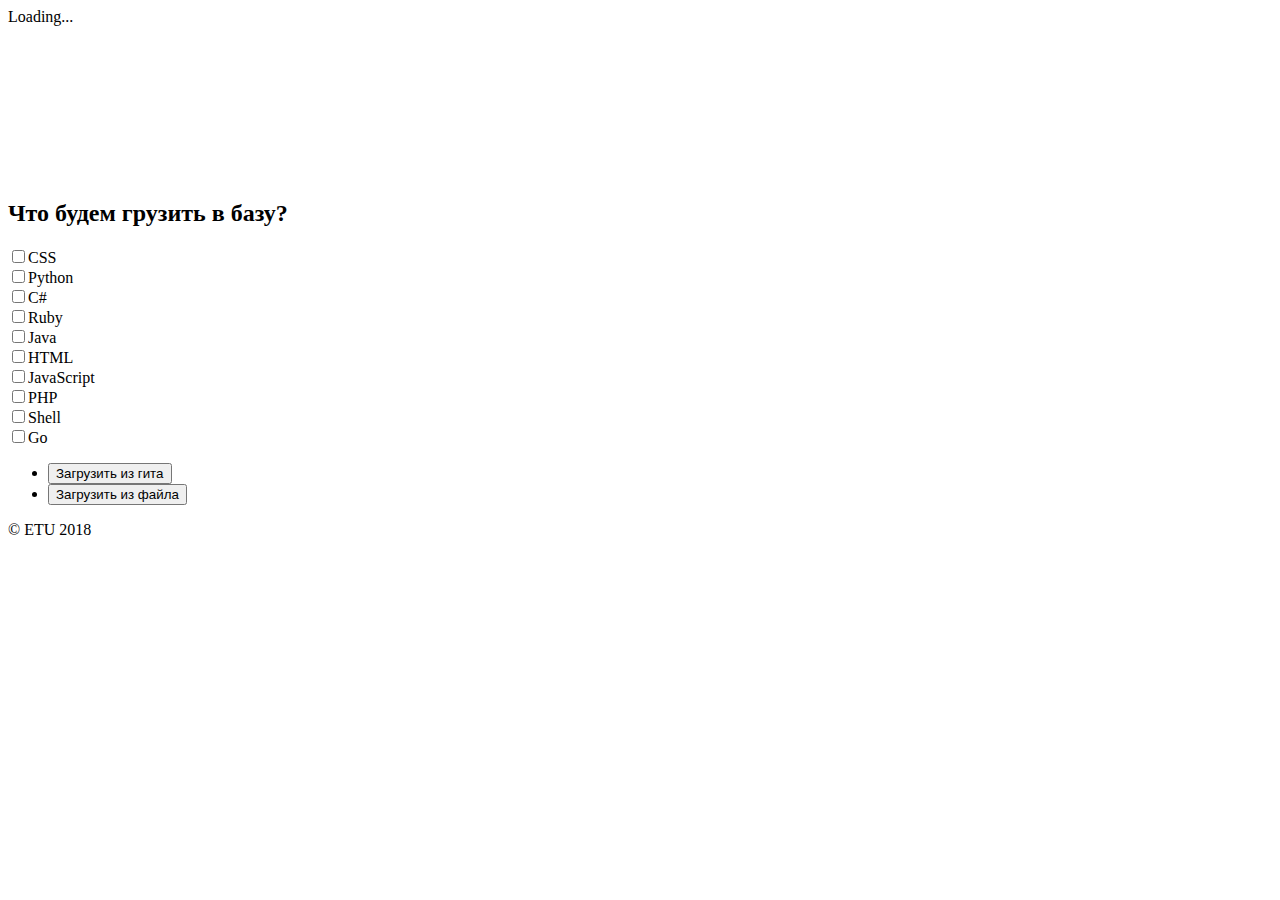
==== app/templates/index-basic.html @ 16c41610 "Add files via upload" ====
<!DOCTYPE html>
<html lang="ru-us" class="no-js">
    
    <head>
        <meta charset="utf-8">
        <title>PЛЧ</title>
        <meta name="description" content="Lorem ipsum dolor sit amet, consectetur adipiscing elit.">
        <meta name="viewport" content="width=device-width, initial-scale=1.0">
        <meta name="author" content="Madeon08">
		
        <!-- ============== Resource style ============== -->
		<link rel="stylesheet" href="assets/css/main.css">

		<!-- Modernizr runs quickly on page load to detect features -->
		<script src="assets/js/modernizr.js"></script>
    </head>

	<body>

		<div class="loading-part">
			<div class="loader-home">Loading...</div>
		</div>

		<div id="wrapper">

			<div class="lines-overlay"></div>

			<div id="main">
			     
				<!-- Canvas displaying the constellation effect -->
				<canvas id="background"></canvas>

				<!-- Header -->
				<header id="header">

					<h2>Что будем грузить в базу?</h2>
						
					<section class="flat-row mail-chimp1">
			            <div class="container">
				            <div class="row">
					          <div class="checkbox">
					            <div class="col-xs-2"><label class="checkbox-inline"><input type="checkbox" value="">CSS&nbsp;&nbsp;&nbsp;&nbsp;&nbsp;&nbsp;&nbsp;&nbsp;&nbsp;&nbsp;&nbsp;</label></div>
                                <div class="col-xs-3"><label class="checkbox-inline"><input type="checkbox" value="">Python&nbsp;&nbsp;&nbsp;&nbsp;&nbsp;</label></div>
                              </div>
				            </div>
							<div class="row">
							  <div class="checkbox">
                               <div class="col-xs-2"><label class="checkbox-inline"><input type="checkbox" value="">C#&nbsp;&nbsp;&nbsp;&nbsp;&nbsp;&nbsp;&nbsp;&nbsp;&nbsp;&nbsp;&nbsp;&nbsp;&nbsp;</label></div>
                               <div class="col-xs-3"><label class="checkbox-inline"><input type="checkbox" value="">Ruby&nbsp;&nbsp;&nbsp;&nbsp;&nbsp;&nbsp;&nbsp;&nbsp;</label></div>
					          </div>
					        </div>
					        <div class="row">
							  <div class="checkbox">
                               <div class="col-xs-2"><label class="checkbox-inline"><input type="checkbox" value="">Java&nbsp;&nbsp;&nbsp;&nbsp;&nbsp;&nbsp;&nbsp;&nbsp;&nbsp;&nbsp;</label></div>
                               <div class="col-xs-3"><label class="checkbox-inline"><input type="checkbox" value="">HTML&nbsp;&nbsp;&nbsp;&nbsp;&nbsp;&nbsp;</label></div>
					          </div>
					        </div>
                            <div class="row">
							  <div class="checkbox">
					           <div class="col-xs-2"><label class="checkbox-inline"><input type="checkbox" value="">JavaScript</label></div>
                               <div class="col-xs-3"><label class="checkbox-inline"><input type="checkbox" value="">PHP&nbsp;&nbsp;&nbsp;&nbsp;&nbsp;&nbsp;&nbsp;&nbsp;&nbsp;</label></div>
					          </div>
					        </div>
					        <div class="row">
							  <div class="checkbox">
					           <div class="col-xs-2"><label class="checkbox-inline"><input type="checkbox" value="">Shell&nbsp;&nbsp;&nbsp;&nbsp;&nbsp;&nbsp;&nbsp;&nbsp;&nbsp;&nbsp;</label></div>
                               <div class="col-xs-3"><label class="checkbox-inline"><input type="checkbox" value="">Go&nbsp;&nbsp;&nbsp;&nbsp;&nbsp;&nbsp;&nbsp;&nbsp;&nbsp;&nbsp;&nbsp;&nbsp;</label></div>
					          </div>
							</div>
			            </div>
		            </section>
					
					<nav>
						<ul>
							<li>
								 <a href="index-basic2.html">
								<button type="button" class="btn btn-info btn-lg" aria-pressed="index-basic2.html">Загрузить из гита</button></a>
							</li>

							<li>
							    <a href="#">
							    <button type="button" class="btn btn-info btn-lg" onclick="document.getElementById('fileInput').click();">Загрузить из файла</button></a>
							</li>
							
							<p id="fileName"></p>
						
                            <input type = "file" id="fileInput" style="display:none;"  onchange="fileSelected(this)">
							
						</ul>
					</nav>
				</header>

			</div>

		</div>

		<!-- Footer -->
		<footer id="footer">
			<span class="copyright">&copy; ETU 2018</span>
		</footer>

		<!-- ///////////////////\\\\\\\\\\\\\\\\\\\ -->
        <!-- ********** Resources jQuery ********** -->
        <!-- \\\\\\\\\\\\\\\\\\\/////////////////// -->

		<!-- * Libraries jQuery and Bootstrap - Be careful to not remove them * -->
		<script src="assets/js/jquery.min.js"></script>
		<script src="assets/js/bootstrap.min.js"></script>

		<!-- Swipebox plugin -->
		<script src="assets/js/jquery.swipebox.js"></script>

		<!-- Constellation effect -->
        <script src="assets/js/constellation.js"></script>

		<!-- Background plugin -->
		<script src="assets/js/vegas.js"></script>

		<!-- Background settings -->
		<script>
		
			function fileSelected(input){
				$('#fileName').html("Файл: " + input.files[0].name);
			}
			
		    $('body').vegas({
		        slides: [
		            { src: 'assets/img/pic1.jpg' }
		        ]
		    });

		</script>

		<!-- Main JS -->
		<script src="assets/js/main.js"></script>

	</body>
</html>
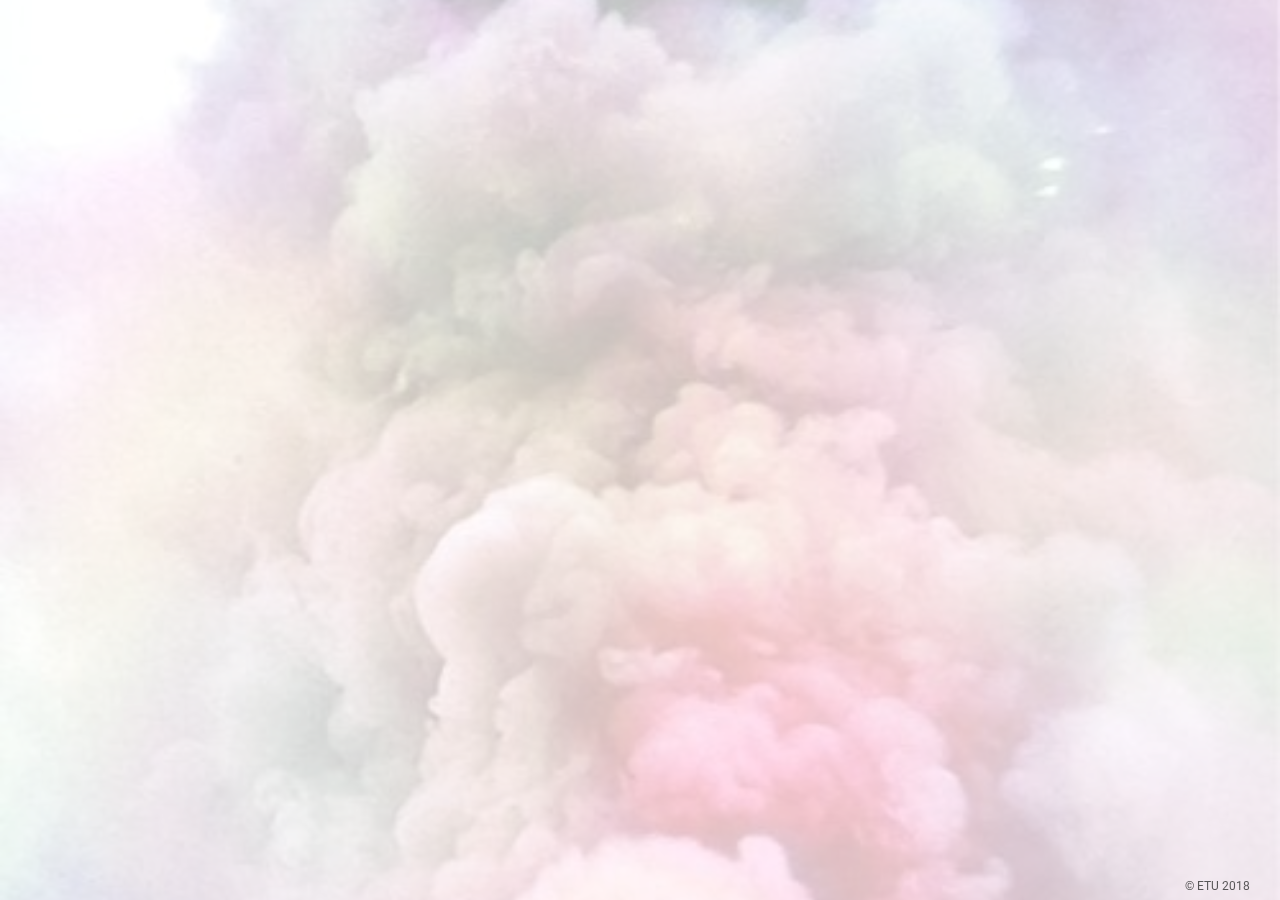
==== commit 342b1722: "Update index-basic.html" ====
--- a/app/templates/index-basic.html
+++ b/app/templates/index-basic.html
@@ -3,11 +3,7 @@
     
     <head>
         <meta charset="utf-8">
-        <title>PЛЧ</title>
-        <meta name="description" content="Lorem ipsum dolor sit amet, consectetur adipiscing elit.">
-        <meta name="viewport" content="width=device-width, initial-scale=1.0">
-        <meta name="author" content="Madeon08">
-		
+        <title>PЛЧ</title>	
         <!-- ============== Resource style ============== -->
 		<link rel="stylesheet" href="assets/css/main.css">
 
@@ -135,4 +131,4 @@
 		<script src="assets/js/main.js"></script>
 
 	</body>
-</html>+</html>
--- a/app/templates/assets/css/main.css
+++ b/app/templates/assets/css/main.css
@@ -0,0 +1,1369 @@
+/*
+* POM - Creative Coming Soon Template
+* Build Date: June 2015
+* Author: Madeon08
+* Copyright (C) 2015 Madeon08
+* This is a premium product available exclusively here : http://themeforest.net/user/Madeon08/portfolio
+*/
+/*  TABLE OF CONTENTS
+    ---------------------------
+    *. @Import & Reset
+    1. Generic styles
+    2. Loading
+    3. Header / Home
+    4. Footer / Social Icons
+    5. Slides / Sections
+    6. Countdown
+    7. Newsletter
+    8. About
+    9. Photo / Gallery
+   10. Media Queries
+*/
+/*
+ * @Import & Reset
+ */
+/* Mixin */
+@import url(font-awesome.min.css);
+@import url(ionicons.min.css);
+@import url(swipebox.css);
+@import url(bootstrap.min.css);
+@import url(animate.css);
+@import url(vegas.css);
+@import url("http://fonts.googleapis.com/css?family=Roboto:400,100,300,700");
+/* Reset */
+html, body, div, span, applet, object, iframe, h1, h2, h3, h4, h5, h6, p, blockquote, pre, a, abbr, acronym, address, big, cite, code, del, dfn, em, img, ins, kbd, q, s, samp, small, strike, strong, sub, sup, tt, var, b, u, i, center, dl, dt, dd, ol, ul, li, fieldset, form, label, legend, table, caption, tbody, tfoot, thead, tr, th, td, article, aside, canvas, details, embed, figure, figcaption, footer, header, hgroup, menu, nav, output, ruby, section, summary, time, mark, audio, video {
+  margin: 0;
+  padding: 0;
+  border: 0;
+  font-size: 100%;
+  font: inherit;
+  vertical-align: baseline;
+}
+
+article, aside, details, figcaption, figure, footer, header, hgroup, menu, nav, section {
+  display: block;
+}
+
+body {
+  line-height: 1;
+}
+
+ol, ul {
+  list-style: none;
+}
+
+blockquote, q {
+  quotes: none;
+}
+
+blockquote:before, blockquote:after, q:before, q:after {
+  content: '';
+  content: none;
+}
+
+table {
+  border-collapse: collapse;
+  border-spacing: 0;
+}
+
+body {
+  -webkit-text-size-adjust: none;
+}
+
+/* SEPARATION LINE ---------------------------------------------------------------------------------------------------------------- */
+/* SEPARATION LINE ---------------------------------------------------------------------------------------------------------------- */
+/*
+ * Generic styles
+ */
+body, input, select, textarea {
+  color: #000000;
+  font-family: "Roboto", "Helvetica Neue", "Helvetica", "Arial", "Verdana", "sans-serif";
+  font-size: 15pt;
+  line-height: 1.25;
+  text-align: center;
+  -webkit-font-smoothing: antialiased;
+  -moz-osx-font-smoothing: grayscale;
+}
+
+body {
+  background: #FFFFFF;
+  overflow: hidden;
+}
+
+a {
+  -webkit-transition: all 0.2s cubic-bezier(0.42, 0, 0.58, 1);
+  -moz-transition: all 0.2s cubic-bezier(0.42, 0, 0.58, 1);
+  -ms-transition: all 0.2s cubic-bezier(0.42, 0, 0.58, 1);
+  -o-transition: all 0.2s cubic-bezier(0.42, 0, 0.58, 1);
+  transition: all 0.2s cubic-bezier(0.42, 0, 0.58, 1);
+  cursor: pointer;
+  text-decoration: none;
+  color: #000000;
+}
+a:hover {
+  color: #FF1D4D;
+  text-decoration: none !important;
+  outline: none !important;
+}
+a:active, a:focus {
+  outline: none !important;
+  text-decoration: none !important;
+  color: #2B2D35;
+}
+
+button {
+  -webkit-transition: all 0.2s cubic-bezier(0.42, 0, 0.58, 1);
+  -moz-transition: all 0.2s cubic-bezier(0.42, 0, 0.58, 1);
+  -ms-transition: all 0.2s cubic-bezier(0.42, 0, 0.58, 1);
+  -o-transition: all 0.2s cubic-bezier(0.42, 0, 0.58, 1);
+  transition: all 0.2s cubic-bezier(0.42, 0, 0.58, 1);
+  cursor: pointer;
+}
+button:hover, button:active, button:focus {
+  outline: none !important;
+  text-decoration: none !important;
+  color: #2B2D35;
+}
+
+strong, b {
+  font-weight: 400;
+}
+
+em, i {
+  font-style: italic;
+}
+
+p {
+  color: #333333;
+  font-size: 19px;
+  line-height: 1.5789;
+  font-weight: 400;
+  margin-bottom: 0;
+}
+
+h1, h2, h3, h4, h5, h6 {
+  color: #000000;
+  font-weight: 400;
+  line-height: 1;
+}
+h1 a, h2 a, h3 a, h4 a, h5 a, h6 a {
+  color: inherit;
+  text-decoration: none;
+}
+h1 small, h2 small, h3 small, h4 small, h5 small, h6 small {
+  color: inherit;
+}
+
+h1 {
+  font-size: 70px;
+  line-height: 1;
+  font-weight: 100;
+  margin-bottom: 25px;
+}
+
+h2 {
+  font-size: 30px;
+  margin-bottom: 15px;
+}
+
+h3 {
+  font-size: 25px;
+  margin-bottom: 10px;
+}
+
+h4 {
+  font-size: 20px;
+  margin-bottom: 10px;
+}
+
+h5 {
+  font-size: 18px;
+  margin-bottom: 10px;
+}
+
+h6 {
+  font-size: 16px;
+  margin-bottom: 10px;
+}
+
+sub {
+  font-size: 0.8em;
+  position: relative;
+  top: 0.5em;
+}
+
+sup {
+  font-size: 0.8em;
+  position: relative;
+  top: -0.5em;
+}
+
+hr {
+  margin: 50px 0;
+}
+
+.border {
+  display: block;
+  height: 5px;
+  background: #FF1D4D;
+  width: 5%;
+  margin: 40px auto;
+}
+
+.clear {
+  clear: both;
+}
+
+.display-none {
+  display: none !important;
+}
+
+.index-999 {
+  z-index: -999 !important;
+}
+
+.align-left {
+  text-align: left;
+}
+
+.align-center {
+  text-align: center;
+}
+
+.align-right {
+  text-align: right;
+}
+
+.no-margin-bottom {
+  margin-bottom: 0;
+}
+
+.opacity-0 {
+  opacity: 0 !important;
+}
+
+button.origin-button {
+  border: 1px solid #FF1D4D;
+  font-weight: 400;
+  padding: 1em 2em;
+  color: #FFFFFF;
+  background: #FF1D4D;
+  color: #FFFFFF;
+  -webkit-border-radius: 5px;
+  -moz-border-radius: 5px;
+  -ms-border-radius: 5px;
+  border-radius: 5px;
+}
+button.origin-button:hover {
+  background: #ff0339;
+  color: #FFFFFF;
+}
+
+/* Wrapper */
+@-webkit-keyframes wrapper {
+  0% {
+    opacity: 0;
+  }
+  100% {
+    opacity: 1;
+  }
+}
+@-moz-keyframes wrapper {
+  0% {
+    opacity: 0;
+  }
+  100% {
+    opacity: 1;
+  }
+}
+@keyframes wrapper {
+  0% {
+    opacity: 0;
+  }
+  100% {
+    opacity: 1;
+  }
+}
+#wrapper {
+  -webkit-animation: wrapper 3s forwards;
+  -moz-animation: wrapper 3s forwards;
+  animation: wrapper 3s forwards;
+  height: 100%;
+  left: 0;
+  opacity: 0;
+  position: fixed;
+  top: 0;
+  width: 100%;
+  border: 30px solid rgba(255, 255, 255, 0.4);
+}
+
+/* Main */
+#main {
+  height: 100%;
+  left: 0;
+  position: fixed;
+  text-align: center;
+  top: 0;
+  width: 100%;
+}
+#main:before {
+  content: '';
+  display: inline-block;
+  height: 100%;
+  margin-right: 0;
+  vertical-align: middle;
+  width: 1px;
+}
+
+/* Used for the variant Constellation */
+#background {
+  background: transparent;
+  bottom: 0;
+  width: 100vw;
+  left: 0;
+  height: 100%;
+  position: absolute;
+  right: 0;
+  top: 0;
+  z-index: 0;
+}
+
+/* Used for the variant Firefly */
+#fireflies {
+  background: transparent;
+  bottom: 0;
+  width: 100vw;
+  left: 0;
+  height: 100%;
+  position: absolute;
+  right: 0;
+  top: 0;
+  z-index: 0;
+}
+
+/* Overlay background */
+.vegas-overlay {
+  opacity: .7;
+  background: #FFFFFF;
+}
+
+/* Overlay lines */
+.lines-overlay {
+  opacity: 1;
+  position: fixed;
+  top: 30px;
+  left: 30px;
+  width: calc(100% - 60px);
+  height: calc(100% - 60px);
+  background: url(../img/overlay.svg);
+  background-size: cover;
+  background-position: center center;
+}
+
+/* SEPARATION LINE ---------------------------------------------------------------------------------------------------------------- */
+/* SEPARATION LINE ---------------------------------------------------------------------------------------------------------------- */
+/*
+ * Loading
+ */
+.loading-part {
+  position: fixed;
+  display: block;
+  width: 100%;
+  height: 100%;
+  top: 0;
+  right: 0;
+  left: 0;
+  bottom: 0;
+  z-index: 40;
+  background: #FFFFFF;
+}
+.loading-part .loader-home {
+  margin: -12em 0 0 -12em;
+  width: 50px;
+  height: 50px;
+  font-size: 2px;
+  position: absolute;
+  text-indent: -9999em;
+  top: 50vh;
+  left: 50vw;
+  border-top: 0.8em solid rgba(35, 35, 35, 0.2);
+  border-right: 0.8em solid rgba(35, 35, 35, 0.2);
+  border-bottom: 0.8em solid rgba(35, 35, 35, 0.2);
+  border-left: 0.8em solid #232323;
+  -webkit-transform: translateZ(0);
+  -moz-transform: translateZ(0);
+  -ms-transform: translateZ(0);
+  -o-transform: translateZ(0);
+  transform: translateZ(0);
+  -webkit-animation: loadinghome 0.7s infinite linear;
+  -moz-animation: loadinghome 0.7s infinite linear;
+  animation: loadinghome 0.7s infinite linear;
+}
+.loading-part .loader-home,
+.loading-part .loader-home:after {
+  border-radius: 50%;
+  width: 24em;
+  height: 24em;
+}
+@-webkit-keyframes loadinghome {
+  0% {
+    -webkit-transform: rotate(0deg);
+  }
+  100% {
+    -webkit-transform: rotate(360deg);
+  }
+}
+@-moz-keyframes loadinghome {
+  0% {
+    -moz-transform: rotate(0deg);
+  }
+  100% {
+    -moz-transform: rotate(360deg);
+  }
+}
+@keyframes loadinghome {
+  0% {
+    -webkit-transform: rotate(0deg);
+    -moz-transform: rotate(0deg);
+    -ms-transform: rotate(0deg);
+    -o-transform: rotate(0deg);
+    transform: rotate(0deg);
+  }
+  100% {
+    -webkit-transform: rotate(360deg);
+    -moz-transform: rotate(360deg);
+    -ms-transform: rotate(360deg);
+    -o-transform: rotate(360deg);
+    transform: rotate(360deg);
+  }
+}
+/* SEPARATION LINE ---------------------------------------------------------------------------------------------------------------- */
+/* SEPARATION LINE ---------------------------------------------------------------------------------------------------------------- */
+/*
+ * Header / Home
+ */
+@-webkit-keyframes header {
+  0% {
+    opacity: 0;
+    -webkit-transform: translate3d(0, 1em, 0);
+  }
+  100% {
+    opacity: 1;
+    -webkit-transform: translate3d(0, 0, 0);
+  }
+}
+@-moz-keyframes header {
+  0% {
+    opacity: 0;
+    -moz-transform: translate3d(0, 1em, 0);
+  }
+  100% {
+    opacity: 1;
+    -moz-transform: translate3d(0, 0, 0);
+  }
+}
+@keyframes header {
+  0% {
+    opacity: 0;
+    -webkit-transform: translate3d(0, 1em, 0);
+    -moz-transform: translate3d(0, 1em, 0);
+    -ms-transform: translate3d(0, 1em, 0);
+    -o-transform: translate3d(0, 1em, 0);
+    transform: translate3d(0, 1em, 0);
+  }
+  100% {
+    opacity: 1;
+    -webkit-transform: translate3d(0, 0, 0);
+    -moz-transform: translate3d(0, 0, 0);
+    -ms-transform: translate3d(0, 0, 0);
+    -o-transform: translate3d(0, 0, 0);
+    transform: translate3d(0, 0, 0);
+  }
+}
+#header {
+  -webkit-animation: header 1s 0.2s forwards;
+  -moz-animation: header 1s 0.2s forwards;
+  animation: header 1s 0.2s forwards;
+  -webkit-backface-visibility: hidden;
+  backface-visibility: hidden;
+  -webkit-transform: translate3d(0, 0, 0);
+  -moz-transform: translate3d(0, 0, 0);
+  -ms-transform: translate3d(0, 0, 0);
+  -o-transform: translate3d(0, 0, 0);
+  transform: translate3d(0, 0, 0);
+  cursor: default;
+  display: inline-block;
+  opacity: 0;
+  position: relative;
+  text-align: center;
+  top: 0;
+  vertical-align: middle;
+  width: 90%;
+}
+#header h1 {
+  margin-bottom: 5px;
+}
+#header nav {
+  margin: 1.5em 0 0 0;
+}
+#header nav li {
+  display: inline-block;
+  position: relative;
+  top: 0;
+}
+#header nav li a {
+  -webkit-tap-highlight-color: transparent;
+  -webkit-touch-callout: none;
+  -webkit-backface-visibility: hidden;
+  border: 0;
+  display: inline-block;
+}
+#header nav li a:hover {
+  opacity: 0.8;
+}
+#header nav li a.icon {
+  background: #2B2D35;
+  text-decoration: none;
+  position: relative;
+  font-size: 60px;
+  overflow: hidden;
+  position: relative;
+  display: inline-block;
+  width: 100px;
+  height: 100px;
+  margin: 10px;
+  margin-bottom: 0;
+  -webkit-border-radius: 18px;
+  -moz-border-radius: 18px;
+  -ms-border-radius: 18px;
+  border-radius: 18px;
+  line-height: 100px;
+  color: #FFFFFF;
+}
+#header nav li a.icon .label {
+  display: none;
+}
+#header nav li a.icon.messages {
+  background: #27AE60;
+  border: 2px solid #36d278;
+}
+#header nav li a.icon.about {
+  background: #FF1D4D;
+  border: 2px solid #ff5075;
+}
+#header nav li a.icon.photos {
+  background: #3498DB;
+  border: 2px solid #5faee3;
+}
+#header nav li a.icon.phone {
+  background: #27AE60;
+  border: 2px solid #36d278;
+}
+#header nav li .notification {
+  height: 25px;
+  width: 25px;
+  line-height: 25px;
+  -webkit-border-radius: 50%;
+  -moz-border-radius: 50%;
+  -ms-border-radius: 50%;
+  border-radius: 50%;
+  background: #ec2c3b;
+  color: #FFFFFF;
+  font-weight: 600;
+  position: absolute;
+  z-index: 10;
+  top: 0;
+  right: 0;
+}
+#header nav li p.name {
+  font-size: 14px;
+}
+#header nav li p.name i {
+  position: relative;
+  top: 1px;
+}
+
+/* SEPARATION LINE ---------------------------------------------------------------------------------------------------------------- */
+/* SEPARATION LINE ---------------------------------------------------------------------------------------------------------------- */
+/*
+ * Footer / Social Icons
+ */
+#footer {
+  right: 30px;
+  line-height: 30px;
+  position: fixed;
+  text-align: right;
+  font-size: 15px;
+  width: 100%;
+  z-index: 50;
+  bottom: 0;
+  height: 30px;
+}
+#footer .copyright {
+  color: #333333;
+  font-size: 12px;
+  opacity: 0.8;
+}
+
+.social-icons {
+  -webkit-animation: header 1s 0.2s forwards;
+  -moz-animation: header 1s 0.2s forwards;
+  animation: header 1s 0.2s forwards;
+  -webkit-backface-visibility: hidden;
+  backface-visibility: hidden;
+  -webkit-transform: translate3d(0, 0, 0);
+  -moz-transform: translate3d(0, 0, 0);
+  -ms-transform: translate3d(0, 0, 0);
+  -o-transform: translate3d(0, 0, 0);
+  transform: translate3d(0, 0, 0);
+  opacity: 0;
+  position: absolute;
+  right: 30px;
+  top: 30px;
+  z-index: 10;
+}
+.social-icons li {
+  display: inline-block;
+  background: rgba(255, 255, 255, 0.4);
+  height: 40px;
+  width: 40px;
+  line-height: 40px;
+  -webkit-border-radius: 0;
+  -moz-border-radius: 0;
+  -ms-border-radius: 0;
+  border-radius: 0;
+  -webkit-transition: all 0.2s cubic-bezier(0.42, 0, 0.58, 1);
+  -moz-transition: all 0.2s cubic-bezier(0.42, 0, 0.58, 1);
+  -ms-transition: all 0.2s cubic-bezier(0.42, 0, 0.58, 1);
+  -o-transition: all 0.2s cubic-bezier(0.42, 0, 0.58, 1);
+  transition: all 0.2s cubic-bezier(0.42, 0, 0.58, 1);
+}
+.social-icons li:hover {
+  background: rgba(255, 255, 255, 0.8);
+}
+.social-icons li:hover a {
+  color: #000000;
+}
+.social-icons li a {
+  display: block;
+  width: 100%;
+  height: 100%;
+  font-size: 15px;
+  color: rgba(0, 0, 0, 0.5);
+}
+
+/* SEPARATION LINE ---------------------------------------------------------------------------------------------------------------- */
+/* SEPARATION LINE ---------------------------------------------------------------------------------------------------------------- */
+/*
+ * Slides / Sections
+ */
+.global-content {
+  overflow: hidden;
+}
+
+.content-message, .content-about, .content-photos {
+  opacity: 0;
+  overflow-y: scroll;
+  overflow-x: hidden;
+  -webkit-overflow-scrolling: touch;
+  padding: 0;
+  position: fixed;
+  z-index: 60;
+  border: 1px solid #EBEBEB;
+  -webkit-border-radius: 0;
+  -moz-border-radius: 0;
+  -ms-border-radius: 0;
+  border-radius: 0;
+  top: 100vh;
+  left: 0;
+  width: 100%;
+  background: rgba(255, 255, 255, 0.6);
+  min-height: calc(100% - 100px);
+  height: 100%;
+  -webkit-transition: all 0.3s cubic-bezier(0, 0, 0.58, 1);
+  -moz-transition: all 0.3s cubic-bezier(0, 0, 0.58, 1);
+  -ms-transition: all 0.3s cubic-bezier(0, 0, 0.58, 1);
+  -o-transition: all 0.3s cubic-bezier(0, 0, 0.58, 1);
+  transition: all 0.3s cubic-bezier(0, 0, 0.58, 1);
+}
+.content-message p, .content-about p, .content-photos p {
+  max-width: 605px;
+  margin: auto;
+}
+.content-message::-webkit-scrollbar, .content-about::-webkit-scrollbar, .content-photos::-webkit-scrollbar {
+  display: none;
+}
+.content-message .content-in, .content-about .content-in, .content-photos .content-in {
+  position: relative;
+  height: 100%;
+}
+.content-message .content-in .content-table, .content-about .content-in .content-table, .content-photos .content-in .content-table {
+  display: table;
+  table-layout: fixed;
+  width: 100%;
+  height: 100%;
+}
+.content-message .content-in .content-table .content-cell, .content-about .content-in .content-table .content-cell, .content-photos .content-in .content-table .content-cell {
+  display: table-cell;
+  vertical-align: middle;
+}
+.content-message .content-in .content-table .content-cell .content-inner, .content-about .content-in .content-table .content-cell .content-inner, .content-photos .content-in .content-table .content-cell .content-inner {
+  padding: 80px 0;
+}
+.content-message .content-in .content-table .content-cell .content-inner .container, .content-about .content-in .content-table .content-cell .content-inner .container, .content-photos .content-in .content-table .content-cell .content-inner .container {
+  padding-top: 50px;
+}
+
+.slider-nav {
+  width: 100%;
+  background: #FFFFFF;
+  height: 50px;
+  position: fixed;
+  z-index: 99;
+  left: 0;
+  top: -50px;
+  -webkit-transition: all 0.3s cubic-bezier(0, 0, 0.58, 1);
+  -moz-transition: all 0.3s cubic-bezier(0, 0, 0.58, 1);
+  -ms-transition: all 0.3s cubic-bezier(0, 0, 0.58, 1);
+  -o-transition: all 0.3s cubic-bezier(0, 0, 0.58, 1);
+  transition: all 0.3s cubic-bezier(0, 0, 0.58, 1);
+}
+.slider-nav.active-nav {
+  top: 0;
+}
+.slider-nav a.close-content {
+  position: absolute;
+  color: #999999;
+  top: 15px;
+  left: 50%;
+  margin-left: -15px;
+  width: 30px;
+}
+.slider-nav a.close-content:hover {
+  -webkit-transform: rotate(90deg);
+  -moz-transform: rotate(90deg);
+  -ms-transform: rotate(90deg);
+  -o-transform: rotate(90deg);
+  transform: rotate(90deg);
+  color: #FF1D4D;
+}
+.slider-nav a.prev-button, .slider-nav a.next-button {
+  position: absolute;
+  color: #999999;
+  top: 14px;
+  width: 30px;
+  height: 30px;
+}
+.slider-nav a.prev-button:hover, .slider-nav a.next-button:hover {
+  color: #FF1D4D;
+}
+.slider-nav a.prev-button {
+  left: 25px;
+}
+.slider-nav a.next-button {
+  right: 25px;
+}
+
+.active-slide {
+  top: 0;
+  opacity: 1;
+}
+.active-slide.first .slider-nav .prev-button {
+  opacity: 0.3;
+}
+.active-slide.first .slider-nav .prev-button:hover {
+  color: #999999;
+}
+.active-slide.last .slider-nav .next-button {
+  opacity: 0.3;
+}
+.active-slide.last .slider-nav .next-button:hover {
+  color: #999999;
+}
+
+/* SEPARATION LINE ---------------------------------------------------------------------------------------------------------------- */
+/* SEPARATION LINE ---------------------------------------------------------------------------------------------------------------- */
+/*
+ * Countdown
+ */
+#countdown_dashboard {
+  display: block;
+  margin: 50px auto 30px;
+}
+#countdown_dashboard .dash-glob {
+  border-left: 1px solid #2B2D35;
+  text-align: center;
+}
+#countdown_dashboard .dash-glob:first-child {
+  margin-left: 0;
+  border-left: none;
+}
+#countdown_dashboard .dash-glob .dash {
+  padding-bottom: 10px;
+  position: relative;
+  width: 100%;
+  opacity: 1;
+}
+#countdown_dashboard .dash-glob .dash .digit {
+  font-size: 12em;
+  font-weight: 100;
+  display: inline-block;
+  overflow: hidden;
+  text-align: center;
+  height: 1em;
+  line-height: 1em;
+  position: relative;
+  vertical-align: middle;
+  opacity: 0.8;
+}
+#countdown_dashboard .dash-glob .dash sup {
+  color: #666666;
+  font-size: 20px;
+}
+
+/* SEPARATION LINE ---------------------------------------------------------------------------------------------------------------- */
+/* SEPARATION LINE ---------------------------------------------------------------------------------------------------------------- */
+/*
+ * Newsletter
+ */
+#notifyMe {
+  max-width: 450px;
+  margin: auto;
+}
+#notifyMe .form-group {
+  margin-bottom: 1em;
+}
+#notifyMe .form-group .form-control {
+  background: #FFFFFF;
+  border: 1px solid #EBEBEB;
+  -webkit-border-radius: 5px;
+  -moz-border-radius: 5px;
+  -ms-border-radius: 5px;
+  border-radius: 5px;
+  box-shadow: none;
+  font-weight: 400;
+  font-size: 18px;
+  outline: medium none;
+  height: 70px;
+  width: 100%;
+  color: #333333;
+  -webkit-transition: all 0.3s cubic-bezier(0, 0, 0.58, 1);
+  -moz-transition: all 0.3s cubic-bezier(0, 0, 0.58, 1);
+  -ms-transition: all 0.3s cubic-bezier(0, 0, 0.58, 1);
+  -o-transition: all 0.3s cubic-bezier(0, 0, 0.58, 1);
+  transition: all 0.3s cubic-bezier(0, 0, 0.58, 1);
+}
+#notifyMe .form-group .form-control:hover, #notifyMe .form-group .form-control:focus {
+  box-shadow: none;
+}
+#notifyMe .form-group .form-control::-webkit-input-placeholder {
+  color: #666666 !important;
+}
+#notifyMe .form-group .form-control::-moz-placeholder {
+  color: #666666 !important;
+}
+#notifyMe .form-group .form-control:-moz-placeholder {
+  color: #666666 !important;
+}
+#notifyMe .form-group .form-control:-ms-input-placeholder {
+  color: #666666 !important;
+}
+#notifyMe .form-group button.submit {
+  border: 1px solid #FF1D4D;
+  font-weight: 400;
+  padding: 1em 2em;
+  display: block;
+  margin: 20px auto 0;
+  color: #FFFFFF;
+  background: #FF1D4D;
+  color: #FFFFFF;
+  -webkit-border-radius: 5px;
+  -moz-border-radius: 5px;
+  -ms-border-radius: 5px;
+  border-radius: 5px;
+}
+#notifyMe .form-group button.submit:hover {
+  background: #ff0339;
+  color: #FFFFFF;
+}
+
+.block-message {
+  min-height: 30px;
+}
+
+p.notify-valid .ion-close-round {
+  color: #FF1D4D;
+}
+p.notify-valid .ion-checkmark-round {
+  color: #27AE60;
+}
+
+/* SEPARATION LINE ---------------------------------------------------------------------------------------------------------------- */
+/* SEPARATION LINE ---------------------------------------------------------------------------------------------------------------- */
+/*
+ * About
+ */
+.logo {
+  max-width: 200px;
+  margin-bottom: 30px;
+}
+
+.contact-info {
+  margin-top: 50px;
+}
+.contact-info .contact-method i {
+  font-size: 40px;
+  color: #999999;
+}
+.contact-info .contact-method p {
+  width: auto;
+}
+.contact-info .contact-method p a {
+  opacity: 0.8;
+}
+.contact-info .contact-method p a:hover {
+  opacity: 1;
+  color: #000000;
+}
+
+.success-message, .error-message {
+  background-color: #27AE60;
+  margin: 2em auto 0;
+  padding-top: 1em;
+  padding-bottom: 1em;
+  max-width: 100%;
+  -webkit-border-radius: 0;
+  -moz-border-radius: 0;
+  -ms-border-radius: 0;
+  border-radius: 0;
+}
+.success-message p, .error-message p {
+  color: #FFFFFF !important;
+  text-align: center;
+  font-style: normal !important;
+  font-size: 1em;
+  font-weight: 500;
+}
+
+.error-message {
+  background-color: #CF000F;
+  max-width: 70%;
+}
+
+#contact-form {
+  margin-top: 50px;
+}
+#contact-form .form-control {
+  background: #FFFFFF;
+  border: 1px solid #EBEBEB;
+  -webkit-border-radius: 5px;
+  -moz-border-radius: 5px;
+  -ms-border-radius: 5px;
+  border-radius: 5px;
+  box-shadow: none;
+  font-weight: 400;
+  font-size: 18px;
+  outline: medium none;
+  height: 40px;
+  width: 100%;
+  color: #333333;
+  -webkit-transition: all 0.3s cubic-bezier(0, 0, 0.58, 1);
+  -moz-transition: all 0.3s cubic-bezier(0, 0, 0.58, 1);
+  -ms-transition: all 0.3s cubic-bezier(0, 0, 0.58, 1);
+  -o-transition: all 0.3s cubic-bezier(0, 0, 0.58, 1);
+  transition: all 0.3s cubic-bezier(0, 0, 0.58, 1);
+  text-align: left;
+}
+#contact-form .form-control:hover, #contact-form .form-control:focus {
+  box-shadow: none;
+}
+#contact-form .form-control::-webkit-input-placeholder {
+  color: #666666 !important;
+}
+#contact-form .form-control::-moz-placeholder {
+  color: #666666 !important;
+}
+#contact-form .form-control:-moz-placeholder {
+  color: #666666 !important;
+}
+#contact-form .form-control:-ms-input-placeholder {
+  color: #666666 !important;
+}
+#contact-form textarea.form-control {
+  min-height: 150px;
+}
+#contact-form button#valid-form {
+  border: 1px solid #FF1D4D;
+  font-weight: 400;
+  padding: 1em 2em;
+  display: block;
+  margin: 20px auto 0;
+  color: #FFFFFF;
+  background: #FF1D4D;
+  color: #FFFFFF;
+  -webkit-border-radius: 5px;
+  -moz-border-radius: 5px;
+  -ms-border-radius: 5px;
+  border-radius: 5px;
+  font-weight: 700;
+}
+#contact-form button#valid-form:hover {
+  background: #ff0339;
+  color: #FFFFFF;
+}
+
+/* SEPARATION LINE ---------------------------------------------------------------------------------------------------------------- */
+/* SEPARATION LINE ---------------------------------------------------------------------------------------------------------------- */
+/*
+ * Photo / Gallery
+ */
+a.swipebox {
+  overflow: hidden;
+  height: 100%;
+  width: 100%;
+  display: block;
+  position: relative;
+  border: 2px solid #FFFFFF;
+  -webkit-backface-visibility: hidden;
+  backface-visibility: hidden;
+}
+a.swipebox span.text-open {
+  bottom: 50%;
+  line-height: 1;
+  height: auto;
+  width: 100%;
+  text-align: center;
+  color: #000000;
+  text-transform: uppercase;
+  font-size: 16px;
+  letter-spacing: 2px;
+  left: 0;
+  opacity: 0;
+  position: absolute;
+  -webkit-transform: translateY(50%);
+  -moz-transform: translateY(50%);
+  -ms-transform: translateY(50%);
+  -o-transform: translateY(50%);
+  transform: translateY(50%);
+  -webkit-transition: all 0.3s cubic-bezier(0.42, 0, 0.58, 1);
+  -moz-transition: all 0.3s cubic-bezier(0.42, 0, 0.58, 1);
+  -ms-transition: all 0.3s cubic-bezier(0.42, 0, 0.58, 1);
+  -o-transition: all 0.3s cubic-bezier(0.42, 0, 0.58, 1);
+  transition: all 0.3s cubic-bezier(0.42, 0, 0.58, 1);
+}
+a.swipebox span.text-open:before {
+  font-family: Ionicons;
+  content: "\f217";
+}
+
+.no-touch a.swipebox:hover img {
+  opacity: 0.3;
+  -webkit-transform: scale(1.1);
+  -moz-transform: scale(1.1);
+  -ms-transform: scale(1.1);
+  -o-transform: scale(1.1);
+  transform: scale(1.1);
+  -webkit-transition: all 0.3s cubic-bezier(0.42, 0, 0.58, 1);
+  -moz-transition: all 0.3s cubic-bezier(0.42, 0, 0.58, 1);
+  -ms-transition: all 0.3s cubic-bezier(0.42, 0, 0.58, 1);
+  -o-transition: all 0.3s cubic-bezier(0.42, 0, 0.58, 1);
+  transition: all 0.3s cubic-bezier(0.42, 0, 0.58, 1);
+  -webkit-backface-visibility: hidden;
+  backface-visibility: hidden;
+}
+.no-touch a.swipebox:hover span.text-open {
+  opacity: 1;
+}
+
+img {
+  overflow: hidden;
+  -webkit-transition: all 0.3s cubic-bezier(0.42, 0, 0.58, 1);
+  -moz-transition: all 0.3s cubic-bezier(0.42, 0, 0.58, 1);
+  -ms-transition: all 0.3s cubic-bezier(0.42, 0, 0.58, 1);
+  -o-transition: all 0.3s cubic-bezier(0.42, 0, 0.58, 1);
+  transition: all 0.3s cubic-bezier(0.42, 0, 0.58, 1);
+  -webkit-transform: scale(1);
+  -moz-transform: scale(1);
+  -ms-transform: scale(1);
+  -o-transform: scale(1);
+  transform: scale(1);
+  -webkit-backface-visibility: hidden;
+  backface-visibility: hidden;
+}
+
+.photo-collection {
+  margin-top: 50px;
+}
+.photo-collection .photo-item {
+  padding: 0;
+  overflow: hidden;
+  height: auto;
+}
+
+/*  
+ * Skin
+ */
+#swipebox-overlay {
+  background: #000000;
+}
+
+#swipebox-bottom-bar,
+#swipebox-top-bar {
+  background: #000000;
+  opacity: 1;
+  min-height: 50px;
+}
+
+#swipebox-bottom-bar {
+  border-top: 1px solid #333333;
+}
+
+#swipebox-top-bar {
+  color: #FFFFFF !important;
+  border-bottom: 1px solid #333333;
+  font-size: 15px;
+  line-height: 50px;
+  font-weight: 600;
+}
+
+#swipebox-prev,
+#swipebox-next,
+#swipebox-close {
+  color: #FFFFFF !important;
+  border: none !important;
+  text-decoration: none !important;
+  cursor: pointer;
+  width: 50px;
+  height: 50px;
+  line-height: 50px;
+  font-size: 30px;
+  top: 0;
+}
+
+#swipebox-close {
+  font-size: 25px;
+}
+#swipebox-close:hover {
+  -webkit-transform: rotate(90deg);
+  -moz-transform: rotate(90deg);
+  -ms-transform: rotate(90deg);
+  -o-transform: rotate(90deg);
+  transform: rotate(90deg);
+  color: #333333;
+}
+
+/* SEPARATION LINE ---------------------------------------------------------------------------------------------------------------- */
+/* SEPARATION LINE ---------------------------------------------------------------------------------------------------------------- */
+/*
+ * Media Queries
+ */
+/* Large Devices, Wide Screens */
+/* Notebook devices */
+/* Medium Devices, Desktops */
+/* Small Devices, Tablets */
+@media only screen and (max-width: 768px) {
+  h1 {
+    font-size: 40px;
+    margin-bottom: 5px;
+  }
+
+  p#text-alert {
+    font-size: 15px;
+  }
+
+  #header {
+    top: 0;
+  }
+  #header .logo {
+    max-width: 50%;
+    margin-bottom: 10px;
+  }
+
+  .global-content section {
+    width: 100vw;
+    -webkit-border-radius: 0;
+    -moz-border-radius: 0;
+    -ms-border-radius: 0;
+    border-radius: 0;
+  }
+
+  .active-slide {
+    top: 0 !important;
+  }
+
+  a.prev-button:hover, a.next-button:hover {
+    color: #999999 !important;
+  }
+}
+/* Extra Small Devices, Phones */
+@media only screen and (max-width: 420px) {
+  #wrapper {
+    border: none;
+  }
+
+  .lines-overlay {
+    top: 0;
+    left: 0;
+    width: 100%;
+    height: 100%;
+  }
+
+  #footer {
+    right: 10px;
+  }
+
+  .social-icons {
+    right: 10px;
+    top: 10px;
+  }
+
+  #header nav {
+    margin: 0.5em 0 0 0;
+  }
+  #header nav li .notification {
+    top: -5px;
+    right: -5px;
+  }
+  #header nav li a.icon {
+    height: 75px;
+    width: 75px;
+    line-height: 75px;
+    font-size: 45px;
+    margin: 2px;
+    -webkit-border-radius: 10px;
+    -moz-border-radius: 10px;
+    -ms-border-radius: 10px;
+    border-radius: 10px;
+  }
+
+  #countdown_dashboard .dash-glob .dash .digit {
+    font-size: 7em;
+    font-weight: 100;
+  }
+  #countdown_dashboard .dash-glob .dash sup {
+    color: #666666;
+    display: block;
+  }
+
+  .contact-method {
+    margin-bottom: 20px;
+  }
+}
+/* Only for tablet in landscape mode */
+@media only screen and (max-width: 320px) {
+  #header nav {
+    margin: 0.5em 0 0 0;
+  }
+  #header nav li .notification {
+    top: -5px;
+    right: -5px;
+  }
+  #header nav li a.icon {
+    -webkit-border-radius: 10px;
+    -moz-border-radius: 10px;
+    -ms-border-radius: 10px;
+    border-radius: 10px;
+    height: 60px;
+    width: 60px;
+    line-height: 60px;
+    font-size: 30px;
+    margin: 2px;
+  }
+}
+/* Only for tablet in landscape mode */
+/* Only for phone in landscape mode */
+@media screen and (max-device-width: 736px) and (orientation: landscape) {
+  #wrapper {
+    border: none;
+  }
+
+  .lines-overlay {
+    top: 0;
+    left: 0;
+    width: 100%;
+    height: 100%;
+  }
+
+  #footer {
+    right: 10px;
+  }
+
+  .social-icons {
+    right: 10px;
+    top: 10px;
+  }
+
+  h1 {
+    font-size: 40px;
+    margin-bottom: 5px;
+  }
+
+  p#text-alert {
+    font-size: 15px;
+  }
+
+  #header {
+    top: 0;
+  }
+  #header .logo {
+    max-width: 110px;
+    margin-bottom: 0;
+  }
+  #header nav {
+    margin: 0;
+  }
+  #header nav li .notification {
+    top: -2px;
+    right: -2px;
+  }
+  #header nav li a.icon {
+    height: 70px;
+    width: 70px;
+    line-height: 70px;
+    font-size: 45px;
+    margin: 5px;
+  }
+
+  .global-content section {
+    width: 100vw;
+    -webkit-border-radius: 0;
+    -moz-border-radius: 0;
+    -ms-border-radius: 0;
+    border-radius: 0;
+  }
+
+  .active-slide {
+    top: 0 !important;
+  }
+
+  #countdown_dashboard .dash-glob .dash .digit {
+    font-size: 10em;
+    font-weight: 100;
+  }
+  #countdown_dashboard .dash-glob .dash sup {
+    color: #666666;
+    display: block;
+  }
+
+  #footer {
+    bottom: 2px;
+    right: 4px;
+  }
+}
+
+.mail-chimp {
+	background: #f5f5f5;
+	opacity: .7;
+	padding: 20px 0px 10px 0px;
+	margin: 0px 250px 10px 250px;
+}
+
+.mail-chimp1 {
+	background: #f5f5f5;
+	opacity: .6;
+	padding: 20px 0px 20px 60px;
+	margin: 0px 350px 0px 350px;
+}
+
+
+
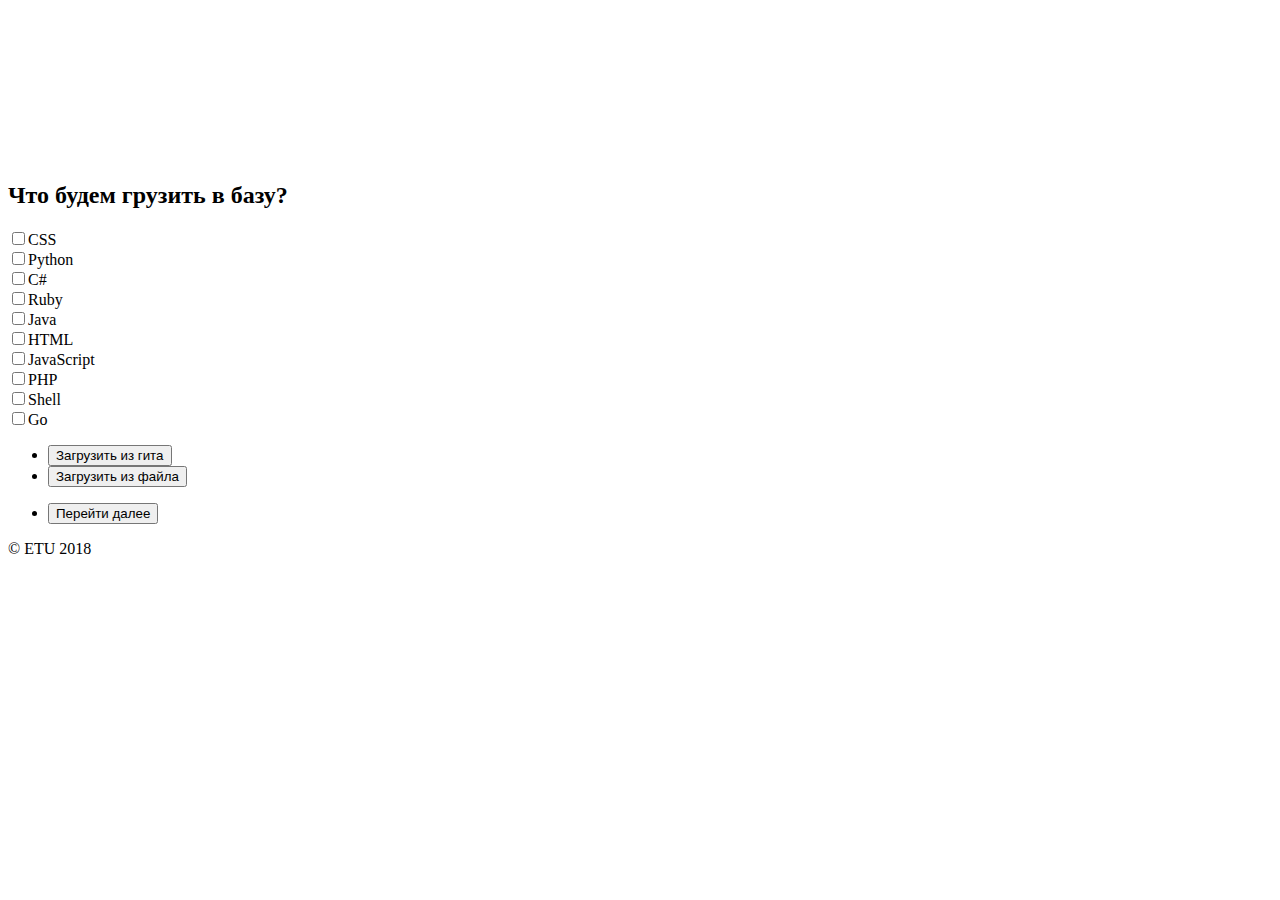
==== commit 4f3e5bf3: "create static folder + modify templates + all graphics with dummy data" ====
--- a/app/templates/index-basic.html
+++ b/app/templates/index-basic.html
@@ -3,23 +3,19 @@
     
     <head>
         <meta charset="utf-8">
-        <title>PЛЧ</title>	
+        <title>PЛЧ</title>
+
+		
         <!-- ============== Resource style ============== -->
-		<link rel="stylesheet" href="assets/css/main.css">
+		<link rel="stylesheet" href="/static/assets/css/main.css">
 
 		<!-- Modernizr runs quickly on page load to detect features -->
-		<script src="assets/js/modernizr.js"></script>
+		<script src="/static/assets/js/modernizr.js"></script>
     </head>
 
 	<body>
 
-		<div class="loading-part">
-			<div class="loader-home">Loading...</div>
-		</div>
-
 		<div id="wrapper">
-
-			<div class="lines-overlay"></div>
 
 			<div id="main">
 			     
@@ -69,19 +65,30 @@
 					<nav>
 						<ul>
 							<li>
-								 <a href="index-basic2.html">
-								<button type="button" class="btn btn-info btn-lg" aria-pressed="index-basic2.html">Загрузить из гита</button></a>
+								 <a href="dataRep">
+								<button type="button" class="btn btn-primary offset-8 btn-lg" aria-pressed="dataRep">Загрузить из гита</button></a>
 							</li>
 
+							
+							
 							<li>
 							    <a href="#">
-							    <button type="button" class="btn btn-info btn-lg" onclick="document.getElementById('fileInput').click();">Загрузить из файла</button></a>
+							    <button type="button" class="btn btn-primary offset-8 btn-lg" onclick="document.getElementById('fileInput').click();">Загрузить из файла</button></a>
 							</li>
 							
 							<p id="fileName"></p>
 						
                             <input type = "file" id="fileInput" style="display:none;"  onchange="fileSelected(this)">
 							
+						</ul>
+					</nav>
+					
+					<nav>
+						<ul>
+							<li>
+								 <a href="/step2">
+								<button type="button" class="btn btn-primary offset-8 btn-lg" aria-pressed="/step2">Перейти далее</button></a>
+							</li>	
 						</ul>
 					</nav>
 				</header>
@@ -100,17 +107,17 @@
         <!-- \\\\\\\\\\\\\\\\\\\/////////////////// -->
 
 		<!-- * Libraries jQuery and Bootstrap - Be careful to not remove them * -->
-		<script src="assets/js/jquery.min.js"></script>
-		<script src="assets/js/bootstrap.min.js"></script>
+		<script src="/static/assets/js/jquery.min.js"></script>
+		<script src="/static/assets/js/bootstrap.min.js"></script>
 
 		<!-- Swipebox plugin -->
-		<script src="assets/js/jquery.swipebox.js"></script>
+		<script src="/static/assets/js/jquery.swipebox.js"></script>
 
 		<!-- Constellation effect -->
-        <script src="assets/js/constellation.js"></script>
+        <script src="/static/assets/js/constellation.js"></script>
 
 		<!-- Background plugin -->
-		<script src="assets/js/vegas.js"></script>
+		<script src="/static/assets/js/vegas.js"></script>
 
 		<!-- Background settings -->
 		<script>
@@ -121,14 +128,35 @@
 			
 		    $('body').vegas({
 		        slides: [
-		            { src: 'assets/img/pic1.jpg' }
+		            { src: '/static/assets/img/pic1.jpg' }
 		        ]
 		    });
 
 		</script>
 
+		<script>
+
+        jQuery(document).ready(function($){
+
+         $('.btn-primary').click(function(){
+
+         var dataRep = $('#queryTexte').val();
+
+            $.get( "http://localhost:5000?query="+dataRep, function( data ) {
+                     $('#div2').empty();
+                     ..............
+                     $('#div2').append("</table>");
+            }, "json")
+            .fail(function() {
+               $("#rep")
+                   .append('<br/><p style="color:red">Oops! Error with XMLHttpRequest</p>')
+            });
+        });
+    });
+</script>
+		
 		<!-- Main JS -->
-		<script src="assets/js/main.js"></script>
+		<script src="/static/assets/js/main.js"></script>
 
 	</body>
-</html>
+</html>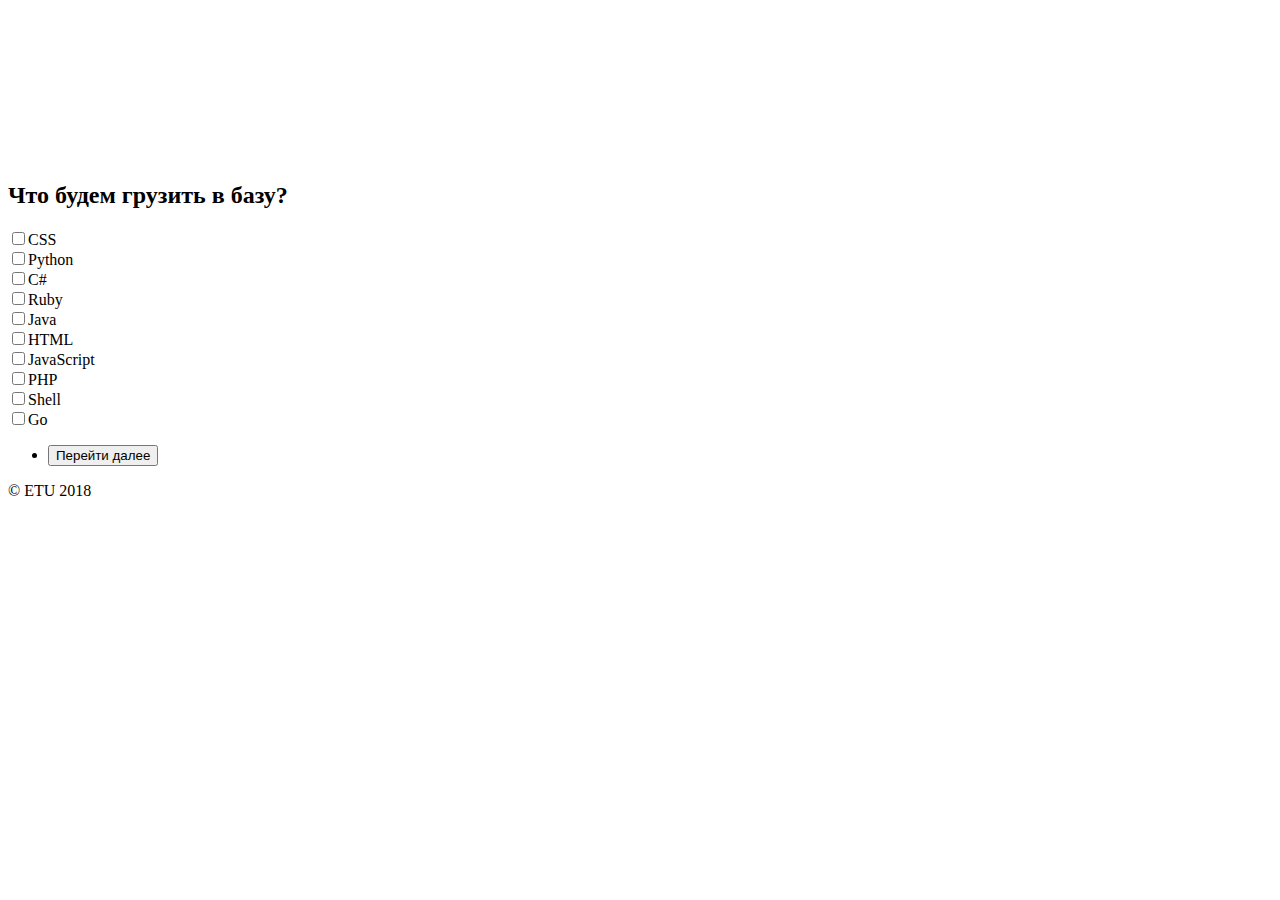
==== commit 590723b6: "clear" ====
--- a/app/templates/index-basic.html
+++ b/app/templates/index-basic.html
@@ -26,45 +26,45 @@
 				<header id="header">
 
 					<h2>Что будем грузить в базу?</h2>
-						
+					<form id="lang-form">
 					<section class="flat-row mail-chimp1">
 			            <div class="container">
 				            <div class="row">
 					          <div class="checkbox">
-					            <div class="col-xs-2"><label class="checkbox-inline"><input type="checkbox" value="">CSS&nbsp;&nbsp;&nbsp;&nbsp;&nbsp;&nbsp;&nbsp;&nbsp;&nbsp;&nbsp;&nbsp;</label></div>
-                                <div class="col-xs-3"><label class="checkbox-inline"><input type="checkbox" value="">Python&nbsp;&nbsp;&nbsp;&nbsp;&nbsp;</label></div>
+					            <div class="col-xs-2"><label class="checkbox-inline"><input type="checkbox" class="lang-check" name="languages[]" value="CSS">CSS&nbsp;&nbsp;&nbsp;&nbsp;&nbsp;&nbsp;&nbsp;&nbsp;&nbsp;&nbsp;&nbsp;</label></div>
+                                <div class="col-xs-3"><label class="checkbox-inline"><input type="checkbox" class="lang-check" name="languages[]" value="Python">Python&nbsp;&nbsp;&nbsp;&nbsp;&nbsp;</label></div>
                               </div>
 				            </div>
 							<div class="row">
 							  <div class="checkbox">
-                               <div class="col-xs-2"><label class="checkbox-inline"><input type="checkbox" value="">C#&nbsp;&nbsp;&nbsp;&nbsp;&nbsp;&nbsp;&nbsp;&nbsp;&nbsp;&nbsp;&nbsp;&nbsp;&nbsp;</label></div>
-                               <div class="col-xs-3"><label class="checkbox-inline"><input type="checkbox" value="">Ruby&nbsp;&nbsp;&nbsp;&nbsp;&nbsp;&nbsp;&nbsp;&nbsp;</label></div>
+                               <div class="col-xs-2"><label class="checkbox-inline"><input type="checkbox" class="lang-check" name="languages[]" value="C#">C#&nbsp;&nbsp;&nbsp;&nbsp;&nbsp;&nbsp;&nbsp;&nbsp;&nbsp;&nbsp;&nbsp;&nbsp;&nbsp;</label></div>
+                               <div class="col-xs-3"><label class="checkbox-inline"><input type="checkbox" class="lang-check" name="languages[]" value="Ruby">Ruby&nbsp;&nbsp;&nbsp;&nbsp;&nbsp;&nbsp;&nbsp;&nbsp;</label></div>
 					          </div>
 					        </div>
 					        <div class="row">
 							  <div class="checkbox">
-                               <div class="col-xs-2"><label class="checkbox-inline"><input type="checkbox" value="">Java&nbsp;&nbsp;&nbsp;&nbsp;&nbsp;&nbsp;&nbsp;&nbsp;&nbsp;&nbsp;</label></div>
-                               <div class="col-xs-3"><label class="checkbox-inline"><input type="checkbox" value="">HTML&nbsp;&nbsp;&nbsp;&nbsp;&nbsp;&nbsp;</label></div>
+                               <div class="col-xs-2"><label class="checkbox-inline"><input type="checkbox" class="lang-check" name="languages[]" value="Java">Java&nbsp;&nbsp;&nbsp;&nbsp;&nbsp;&nbsp;&nbsp;&nbsp;&nbsp;&nbsp;</label></div>
+                               <div class="col-xs-3"><label class="checkbox-inline"><input type="checkbox" class="lang-check" name="languages[]" value="HTML">HTML&nbsp;&nbsp;&nbsp;&nbsp;&nbsp;&nbsp;</label></div>
 					          </div>
 					        </div>
                             <div class="row">
 							  <div class="checkbox">
-					           <div class="col-xs-2"><label class="checkbox-inline"><input type="checkbox" value="">JavaScript</label></div>
-                               <div class="col-xs-3"><label class="checkbox-inline"><input type="checkbox" value="">PHP&nbsp;&nbsp;&nbsp;&nbsp;&nbsp;&nbsp;&nbsp;&nbsp;&nbsp;</label></div>
+					           <div class="col-xs-2"><label class="checkbox-inline"><input type="checkbox" class="lang-check" name="languages[]" value="JavaScript">JavaScript</label></div>
+                               <div class="col-xs-3"><label class="checkbox-inline"><input type="checkbox" class="lang-check" name="languages[]" value="PHP">PHP&nbsp;&nbsp;&nbsp;&nbsp;&nbsp;&nbsp;&nbsp;&nbsp;&nbsp;</label></div>
 					          </div>
 					        </div>
 					        <div class="row">
 							  <div class="checkbox">
-					           <div class="col-xs-2"><label class="checkbox-inline"><input type="checkbox" value="">Shell&nbsp;&nbsp;&nbsp;&nbsp;&nbsp;&nbsp;&nbsp;&nbsp;&nbsp;&nbsp;</label></div>
-                               <div class="col-xs-3"><label class="checkbox-inline"><input type="checkbox" value="">Go&nbsp;&nbsp;&nbsp;&nbsp;&nbsp;&nbsp;&nbsp;&nbsp;&nbsp;&nbsp;&nbsp;&nbsp;</label></div>
+					           <div class="col-xs-2"><label class="checkbox-inline"><input type="checkbox" class="lang-check" name="languages[]" value="Shell">Shell&nbsp;&nbsp;&nbsp;&nbsp;&nbsp;&nbsp;&nbsp;&nbsp;&nbsp;&nbsp;</label></div>
+                               <div class="col-xs-3"><label class="checkbox-inline"><input type="checkbox" class="lang-check" name="languages[]" value="Go">Go&nbsp;&nbsp;&nbsp;&nbsp;&nbsp;&nbsp;&nbsp;&nbsp;&nbsp;&nbsp;&nbsp;&nbsp;</label></div>
 					          </div>
 							</div>
 			            </div>
 		            </section>
-					
+					</form>
 					<nav>
 						<ul>
-							<li>
+							<!-- <li>
 								 <a href="dataRep">
 								<button type="button" class="btn btn-primary offset-8 btn-lg" aria-pressed="dataRep">Загрузить из гита</button></a>
 							</li>
@@ -74,7 +74,7 @@
 							<li>
 							    <a href="#">
 							    <button type="button" class="btn btn-primary offset-8 btn-lg" onclick="document.getElementById('fileInput').click();">Загрузить из файла</button></a>
-							</li>
+							</li> -->
 							
 							<p id="fileName"></p>
 						
@@ -86,7 +86,7 @@
 					<nav>
 						<ul>
 							<li>
-								 <a href="/step2">
+								 <a href="/step2" id="init-lang">
 								<button type="button" class="btn btn-primary offset-8 btn-lg" aria-pressed="/step2">Перейти далее</button></a>
 							</li>	
 						</ul>
@@ -138,20 +138,32 @@
 
         jQuery(document).ready(function($){
 
-         $('.btn-primary').click(function(){
-
-         var dataRep = $('#queryTexte').val();
-
-            $.get( "http://localhost:5000?query="+dataRep, function( data ) {
-                     $('#div2').empty();
-                     ..............
-                     $('#div2').append("</table>");
-            }, "json")
-            .fail(function() {
-               $("#rep")
-                   .append('<br/><p style="color:red">Oops! Error with XMLHttpRequest</p>')
-            });
-        });
+			$('.lang-check').click(function(){
+				var mistake=1;
+				$( ".lang-check" ).each(function( index ) {
+					if ($(this).prop('checked')==checked){
+						mistake=0;
+					}
+				});
+				if (mistake==1){
+					alert('mistake');
+				}
+			});
+		
+			$('#init-lang').click(function(event){
+				event.preventDefault();
+				var lang_data = $('#lang-form').serialize();
+				
+				if (lang_data != '') {
+					$.get( "http://localhost:5000/init?"+lang_data, function( data ) {
+						window.location.href = '/step2';
+					}, "json")
+					.fail(function() {
+					   $("#rep")
+						   .append('<br/><p style="color:red">Oops! Error with XMLHttpRequest</p>')
+					});	
+				}			
+			});
     });
 </script>
 		
